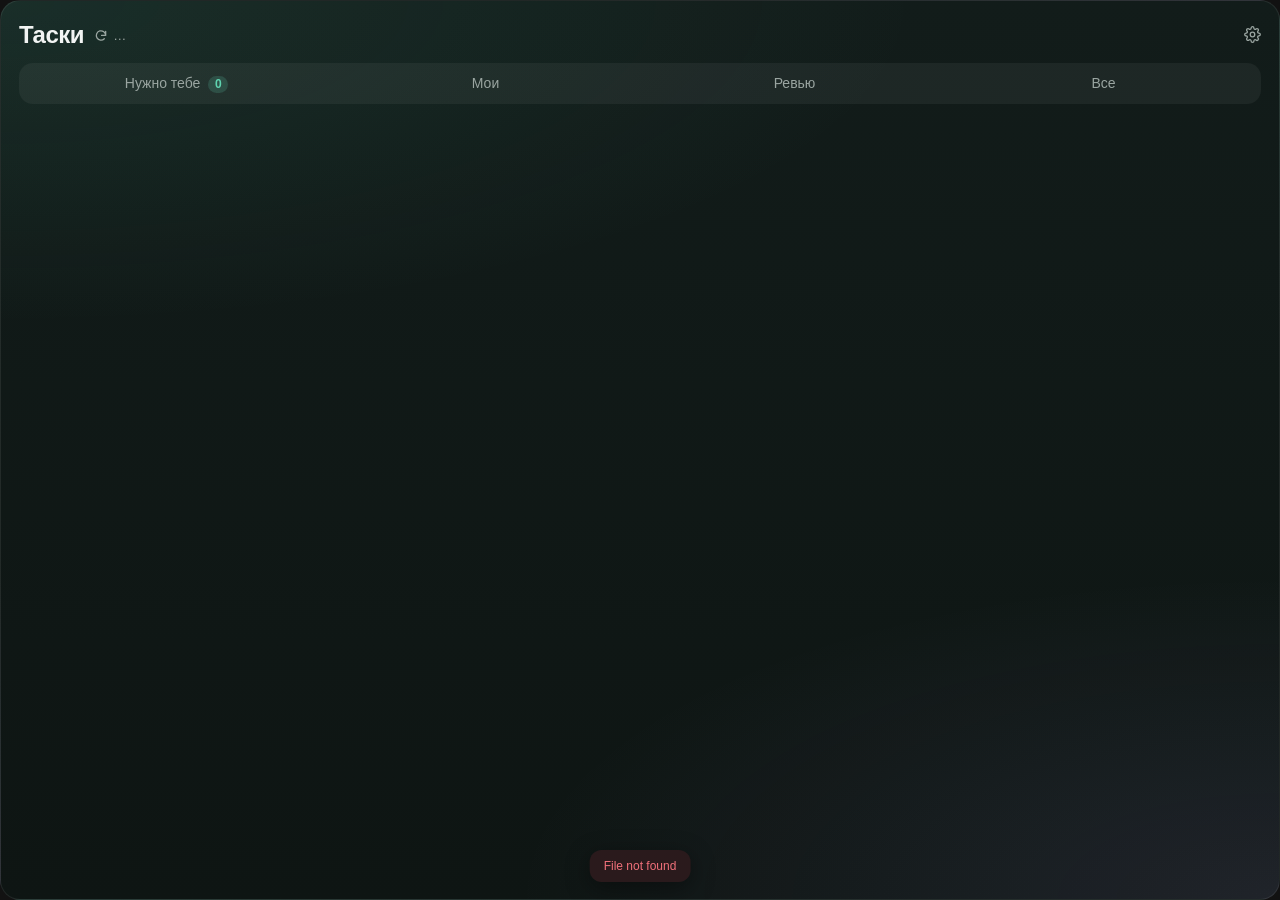
==== internal/ui/frontend/index.html @ e81a59ec "Phase 5: delivery - internal/gui split into ui/httpapi, ui/tray and ui/frontend:   - httpapi: the wi" ====
<!doctype html>
<html lang="ru">
<head>
  <meta charset="utf-8">
  <meta name="viewport" id="viewport" content="width=device-width, initial-scale=1">
  <title>taskwatch</title>
  <link rel="stylesheet" href="app.css">
</head>
<body>
  <main class="panel">
    <header class="head">
      <div class="title">
        <h1>Таски</h1>
        <button class="refresh" id="refresh" title="Обновить">
          <svg viewBox="0 0 24 24"><path d="M20 11a8 8 0 1 0-2.3 5.7M20 4v7h-7"/></svg>
          <span id="updated">…</span>
        </button>
        <button class="gear" id="settings-btn" title="Настройки">
          <svg viewBox="0 0 24 24"><circle cx="12" cy="12" r="3.2"/><path d="M19.4 15a1.7 1.7 0 0 0 .34 1.87l.06.06a2 2 0 1 1-2.83 2.83l-.06-.06a1.7 1.7 0 0 0-1.87-.34 1.7 1.7 0 0 0-1 1.55V21a2 2 0 1 1-4 0v-.09a1.7 1.7 0 0 0-1-1.55 1.7 1.7 0 0 0-1.87.34l-.06.06a2 2 0 1 1-2.83-2.83l.06-.06a1.7 1.7 0 0 0 .34-1.87 1.7 1.7 0 0 0-1.55-1H3a2 2 0 1 1 0-4h.09a1.7 1.7 0 0 0 1.55-1 1.7 1.7 0 0 0-.34-1.87l-.06-.06a2 2 0 1 1 2.83-2.83l.06.06a1.7 1.7 0 0 0 1.87.34h.01a1.7 1.7 0 0 0 1-1.55V3a2 2 0 1 1 4 0v.09a1.7 1.7 0 0 0 1 1.55h.01a1.7 1.7 0 0 0 1.87-.34l.06-.06a2 2 0 1 1 2.83 2.83l-.06.06a1.7 1.7 0 0 0-.34 1.87v.01a1.7 1.7 0 0 0 1.55 1H21a2 2 0 1 1 0 4h-.09a1.7 1.7 0 0 0-1.55 1z"/></svg>
        </button>
      </div>
      <nav class="tabs" id="tabs">
        <button data-tab="needs">Нужно тебе <span class="count" id="needs-count">0</span></button>
        <button data-tab="mine">Мои</button>
        <button data-tab="review">Ревью</button>
        <button data-tab="all">Все</button>
      </nav>
    </header>
    <div class="error" id="error" hidden></div>
    <section class="list" id="list"></section>
    <div class="toast" id="toast" hidden></div>

    <section class="settings" id="settings" hidden>
      <header class="settings-head">
        <h2>Настройки</h2>
        <button class="close" id="settings-close" title="Закрыть">
          <svg viewBox="0 0 24 24"><path d="M7 7l10 10M17 7L7 17"/></svg>
        </button>
      </header>
      <form class="settings-form" id="settings-form" autocomplete="off">
        <fieldset>
          <legend>GitLab</legend>
          <label>URL
            <input name="gl-url" id="gl-url" type="url" placeholder="https://gitlab.example.com">
          </label>
          <div class="row">
            <label>Логин
              <input name="gl-username" id="gl-username" placeholder="ivanov">
            </label>
            <label>Токен
              <input name="gl-token" id="gl-token" type="password" placeholder="read_api">
            </label>
          </div>
        </fieldset>
        <fieldset>
          <legend>YouTrack</legend>
          <label>URL
            <input name="yt-url" id="yt-url" type="url" placeholder="https://youtrack.example.com">
          </label>
          <div class="row">
            <label>Логин
              <input name="yt-login" id="yt-login" placeholder="ivanov">
            </label>
            <label>Токен
              <input name="yt-token" id="yt-token" type="password" placeholder="perm:…">
            </label>
          </div>
          <label>Запрос задач
            <input name="yt-query" id="yt-query" placeholder="for: me Sprint: {Current sprint}">
          </label>
        </fieldset>
        <fieldset>
          <legend>Правила</legend>
          <div class="row">
            <label>Нужно апрувов
              <input name="r-approvals" id="r-approvals" type="number" min="0" max="99">
            </label>
            <label>Статус ревью
              <input name="r-review-state" id="r-review-state" placeholder="Code Review">
            </label>
          </div>
          <div class="row">
            <label>Команда перевода
              <input name="r-next-command" id="r-next-command" placeholder="State Ready for QA">
            </label>
            <label class="check">
              <input name="r-auto" id="r-auto" type="checkbox"> Переводить автоматически
            </label>
          </div>
          <div class="row">
            <label>Релизные ветки
              <input name="r-release" id="r-release" placeholder="release/">
            </label>
            <label>Смотрю MR за
              <input name="r-lookback" id="r-lookback" placeholder="336h">
            </label>
          </div>
          <div class="row">
            <label>MR отстал от target на, коммитов
              <input name="r-behind" id="r-behind" type="number" min="0" max="9999" placeholder="0 — не подсвечивать">
            </label>
          </div>
          <div class="row">
            <label>Опрос каждые
              <input name="r-poll" id="r-poll" placeholder="2m">
            </label>
            <label class="check">
              <input name="r-nodraft" id="r-nodraft" type="checkbox"> Исключать draft
            </label>
          </div>
        </fieldset>
        <div class="probe" id="settings-probe" hidden></div>
        <div class="settings-actions">
          <button type="button" class="btn ghost" id="settings-test">Проверить</button>
          <button type="submit" class="btn primary">Сохранить</button>
        </div>
        <div class="settings-hint">Достаточно заполнить один из сервисов целиком — второй можно добавить позже.</div>
        <div class="settings-path" id="settings-path"></div>
      </form>
    </section>

    <section class="settings" id="mute" hidden>
      <header class="settings-head">
        <h2>Заглушить</h2>
        <button class="close" id="mute-close" title="Закрыть">
          <svg viewBox="0 0 24 24"><path d="M7 7l10 10M17 7L7 17"/></svg>
        </button>
      </header>
      <div class="mute-body">
        <div class="mute-title" id="mute-title"></div>
        <div class="mute-hint">Карточка спрячется во вкладку «Все → Заглушено», уведомления по MR прекратятся.</div>
        <label class="check mute-all">
          <input type="checkbox" id="mute-also"> Заглушить все карточки с таким же названием
        </label>
        <div class="mute-options" id="mute-options">
          <button class="btn ghost" data-hours="1">На час</button>
          <button class="btn ghost" data-hours="3">На 3 часа</button>
          <button class="btn ghost" data-hours="24">На сутки</button>
          <button class="btn primary" data-hours="0">Навсегда</button>
        </div>
      </div>
    </section>
  </main>
  <script src="app.js"></script>
</body>
</html>
---- internal/ui/frontend/app.css ----
:root {
  --panel: #0e1513;
  --panel-2: #121c1a;
  --card: rgba(255, 255, 255, 0.045);
  --card-hover: rgba(255, 255, 255, 0.075);
  --line: rgba(255, 255, 255, 0.08);
  --text: #f2f4f3;
  --muted: #9aa5a1;
  --green: #a6e08a;
  --teal: #5fd4b0;
  --yellow: #f2c46d;
  --red: #f0707a;
  --purple: #b9a3f5;
  --grey: #6b7672;
  color-scheme: dark;
}

* { box-sizing: border-box; }

/* display из классов не должен перебивать атрибут hidden */
[hidden] { display: none !important; }

html, body {
  margin: 0;
  height: 100%;
  background: transparent;
  font: 14px/1.35 -apple-system, BlinkMacSystemFont, "SF Pro Text", "Helvetica Neue", sans-serif;
  color: var(--text);
  -webkit-font-smoothing: antialiased;
  user-select: none;
  overflow: hidden;
}

button { font: inherit; color: inherit; background: none; border: 0; padding: 0; cursor: pointer; }

.panel {
  height: 100%;
  display: flex;
  flex-direction: column;
  border-radius: 20px;
  border: 1px solid var(--line);
  background:
    radial-gradient(120% 60% at 0% 0%, rgba(95, 212, 176, 0.10), transparent 60%),
    radial-gradient(100% 60% at 100% 100%, rgba(185, 163, 245, 0.10), transparent 60%),
    linear-gradient(180deg, var(--panel-2), var(--panel));
  overflow: hidden;
}

/* header */
.head { padding: 18px 18px 8px; display: flex; flex-direction: column; gap: 12px; }
.title { display: flex; align-items: baseline; gap: 10px; }
h1 { margin: 0; font-size: 24px; font-weight: 700; letter-spacing: -0.02em; }
.refresh { display: inline-flex; align-items: center; gap: 5px; color: var(--muted); font-size: 13px; }
.refresh svg { width: 14px; height: 14px; fill: none; stroke: currentColor; stroke-width: 2.2; stroke-linecap: round; stroke-linejoin: round; }
.refresh:hover { color: var(--text); }
.refresh.spinning svg { animation: spin 0.9s linear infinite; }
@keyframes spin { to { transform: rotate(360deg); } }

.tabs { display: flex; gap: 2px; padding: 4px; border-radius: 14px; background: rgba(255, 255, 255, 0.05); align-self: stretch; }
.tabs button { flex: 1; padding: 7px 10px; border-radius: 10px; color: var(--muted); font-weight: 500; white-space: nowrap; }
.tabs button:hover { color: var(--text); }
.tabs button.active { background: rgba(255, 255, 255, 0.09); color: var(--text); }
.count { display: inline-block; min-width: 20px; padding: 0 6px; margin-left: 4px; border-radius: 10px; background: rgba(95, 212, 176, 0.18); color: var(--teal); font-size: 12px; font-weight: 600; text-align: center; }

.error { margin: 0 18px 6px; padding: 8px 12px; border-radius: 10px; background: rgba(240, 112, 122, 0.12); color: var(--red); font-size: 12px; }

/* list */
.list { flex: 1; overflow-y: auto; padding: 4px 18px 18px; }
.list::-webkit-scrollbar { width: 0; }
.group-title { margin: 14px 2px 8px; font-size: 13px; font-weight: 600; color: var(--muted); display: flex; align-items: center; gap: 6px; }
.group-title.toggle { cursor: pointer; }
.group-title .chev { transition: transform 0.15s; display: inline-block; }
.group-title.open .chev { transform: rotate(90deg); }
.group-title .n { color: var(--grey); font-weight: 500; }
.empty { margin: 48px 0; text-align: center; color: var(--muted); }

.card {
  position: relative;
  display: grid;
  grid-template-columns: 1fr auto;
  gap: 8px 12px;
  padding: 12px 14px 12px 20px;
  margin-bottom: 8px;
  border-radius: 14px;
  background: var(--card);
  cursor: pointer;
}
.card:hover { background: var(--card-hover); }
.card::before {
  content: "";
  position: absolute;
  left: 8px; top: 12px; bottom: 12px;
  width: 3px;
  border-radius: 2px;
  background: var(--grey);
}
.card.tone-green::before { background: var(--teal); }
.card.tone-yellow::before { background: var(--yellow); }
.card.tone-red::before { background: var(--red); }
.card.tone-purple::before { background: var(--purple); }

.card-title { font-size: 15px; font-weight: 600; line-height: 1.3; overflow: hidden; display: -webkit-box; -webkit-line-clamp: 2; -webkit-box-orient: vertical; }
.card-side { display: flex; align-items: flex-start; gap: 6px; justify-content: flex-end; }
.card-meta { display: flex; align-items: center; gap: 6px; flex-wrap: wrap; min-width: 0; }
.card-foot { display: flex; align-items: center; gap: 10px; justify-content: flex-end; color: var(--muted); font-size: 13px; }
.card-badges { grid-column: 1 / -1; display: flex; gap: 6px; flex-wrap: wrap; }

/* people */
.people { display: flex; align-items: center; gap: 6px; }
.people .sep { color: var(--grey); font-size: 12px; }
.stack { display: flex; gap: 3px; }
.av {
  width: 26px; height: 26px;
  display: inline-flex; align-items: center; justify-content: center;
  border-radius: 50%;
  background: #26302d;
  font-size: 10.5px; font-weight: 600; color: #d6dcda;
  box-shadow: 0 0 0 2px var(--panel-2);
}
.av.approved { box-shadow: 0 0 0 2px var(--panel-2), inset 0 0 0 2px var(--green); }
.av.changes { box-shadow: 0 0 0 2px var(--panel-2), inset 0 0 0 2px var(--red); }

/* chips & badges */
.chip { padding: 2px 8px; border-radius: 8px; background: rgba(255, 255, 255, 0.06); color: var(--muted); font-size: 11.5px; font-weight: 500; white-space: nowrap; }
.chip.issue:hover { color: var(--text); background: rgba(255, 255, 255, 0.1); }
.chip.behind { color: var(--yellow); }
.chip.wait { color: var(--yellow); background: rgba(242, 196, 109, 0.10); }
.chip.release { color: var(--purple); background: rgba(185, 163, 245, 0.12); }

.badge { display: inline-flex; align-items: center; gap: 5px; padding: 4px 10px; border-radius: 10px; font-size: 12px; font-weight: 600; white-space: nowrap; }
.badge.red { color: var(--red); background: rgba(240, 112, 122, 0.13); }
.badge.yellow { color: var(--yellow); background: rgba(242, 196, 109, 0.13); }
.badge.green { color: var(--green); background: rgba(166, 224, 138, 0.13); }
.badge.grey { color: var(--muted); background: rgba(255, 255, 255, 0.06); }

.status { width: 26px; height: 26px; border-radius: 50%; display: inline-flex; align-items: center; justify-content: center; flex: none; }
.status svg { width: 15px; height: 15px; fill: none; stroke: currentColor; stroke-width: 2.4; stroke-linecap: round; stroke-linejoin: round; }
.status.green { color: var(--green); box-shadow: inset 0 0 0 2px var(--green); }
.status.yellow { color: var(--yellow); box-shadow: inset 0 0 0 2px var(--yellow); }
.status.red { color: var(--red); box-shadow: inset 0 0 0 2px var(--red); }

.action {
  display: inline-flex; align-items: center; gap: 6px;
  padding: 5px 12px; border-radius: 12px;
  background: var(--green); color: #12200f;
  font-size: 13px; font-weight: 700; white-space: nowrap;
}
.action:hover { filter: brightness(1.08); }
.action[disabled] { opacity: 0.6; cursor: default; }

.iconbtn {
  color: var(--muted);
  display: inline-flex;
  padding: 5px;
  border-radius: 8px;
}
.iconbtn svg { width: 14px; height: 14px; fill: none; stroke: currentColor; stroke-width: 2; stroke-linecap: round; stroke-linejoin: round; }
.iconbtn:hover { color: var(--text); background: rgba(255, 255, 255, 0.07); }

.card.muted { opacity: 0.55; }
.chip.muted { color: var(--grey); background: rgba(255, 255, 255, 0.05); }

.comments { display: inline-flex; align-items: center; gap: 5px; }
.comments svg { width: 16px; height: 16px; fill: none; stroke: currentColor; stroke-width: 2; }

.toast {
  position: absolute; left: 50%; bottom: 18px; transform: translateX(-50%);
  max-width: 85%; padding: 8px 14px; border-radius: 12px;
  background: #2a1a1c; color: var(--red); font-size: 12px;
  box-shadow: 0 6px 24px rgba(0, 0, 0, 0.4);
}

/* settings */
.gear { margin-left: auto; color: var(--muted); display: inline-flex; }
.gear svg { width: 17px; height: 17px; fill: none; stroke: currentColor; stroke-width: 1.8; stroke-linecap: round; stroke-linejoin: round; }
.gear:hover { color: var(--text); }

.settings {
  position: absolute; inset: 0; z-index: 10;
  display: flex; flex-direction: column;
  border-radius: 20px;
  background:
    radial-gradient(120% 60% at 0% 0%, rgba(95, 212, 176, 0.10), transparent 60%),
    radial-gradient(100% 60% at 100% 100%, rgba(185, 163, 245, 0.10), transparent 60%),
    linear-gradient(180deg, var(--panel-2), var(--panel));
}
.settings-head { padding: 18px 18px 10px; display: flex; align-items: center; justify-content: space-between; }
.settings-head h2 { margin: 0; font-size: 20px; font-weight: 700; letter-spacing: -0.02em; }
.settings-head .close { color: var(--muted); display: inline-flex; padding: 4px; }
.settings-head .close svg { width: 16px; height: 16px; fill: none; stroke: currentColor; stroke-width: 2.4; stroke-linecap: round; }
.settings-head .close:hover { color: var(--text); }

.settings-form { flex: 1; overflow-y: auto; padding: 2px 18px 16px; display: flex; flex-direction: column; gap: 12px; }
.settings-form::-webkit-scrollbar { width: 0; }
.settings-form fieldset {
  margin: 0; padding: 12px 14px 14px;
  border: 1px solid var(--line); border-radius: 14px;
  display: grid; gap: 10px; min-width: 0;
}
.settings-form legend { color: var(--muted); font-size: 12px; font-weight: 600; padding: 0 6px; }
.settings-form label { display: grid; gap: 4px; font-size: 12px; color: var(--muted); }
.settings-form .row { display: grid; grid-template-columns: 1fr 1fr; gap: 10px; }
.settings-form input {
  width: 100%;
  font: inherit; color: var(--text);
  background: rgba(255, 255, 255, 0.06);
  border: 1px solid var(--line); border-radius: 10px;
  padding: 8px 10px; outline: none;
  user-select: text; -webkit-user-select: text;
}
.settings-form input:focus { border-color: var(--teal); }
.settings-form input::placeholder { color: var(--grey); }
.settings-form label.check { display: flex; align-items: center; gap: 8px; grid-auto-flow: column; color: var(--text); font-size: 13px; white-space: nowrap; }
.settings-form input[type="checkbox"] { width: auto; accent-color: var(--teal); }
.settings-form input[type="number"] { -moz-appearance: textfield; }

.settings-actions { display: flex; gap: 8px; justify-content: flex-end; }
.btn { padding: 8px 16px; border-radius: 12px; font-size: 13px; font-weight: 700; }
.btn[disabled] { opacity: 0.6; cursor: default; }
.btn.primary { background: var(--teal); color: #0b2320; }
.btn.primary:hover { filter: brightness(1.08); }
.btn.ghost { border: 1px solid var(--line); color: var(--muted); }
.btn.ghost:hover { color: var(--text); }

.probe { display: grid; gap: 4px; padding: 10px 14px; border-radius: 12px; background: rgba(255, 255, 255, 0.05); font-size: 12.5px; }
.probe .ok { color: var(--green); }
.probe .fail { color: var(--red); word-break: break-word; }
.probe .skip { color: var(--grey); }

.settings-hint { color: var(--grey); font-size: 11px; text-align: center; }
.settings-path { color: var(--grey); font-size: 11px; text-align: center; word-break: break-all; }

.mute-body { padding: 4px 18px 18px; display: grid; gap: 12px; }
.mute-title { font-size: 15px; font-weight: 700; word-break: break-word; }
.mute-hint { color: var(--grey); font-size: 12px; }
.mute-all { color: var(--text); font-size: 13px; display: flex; align-items: center; gap: 8px; }
.mute-all input { accent-color: var(--teal); }
.mute-options { display: grid; grid-template-columns: 1fr 1fr; gap: 8px; }
.mute-options .btn { justify-content: center; text-align: center; }
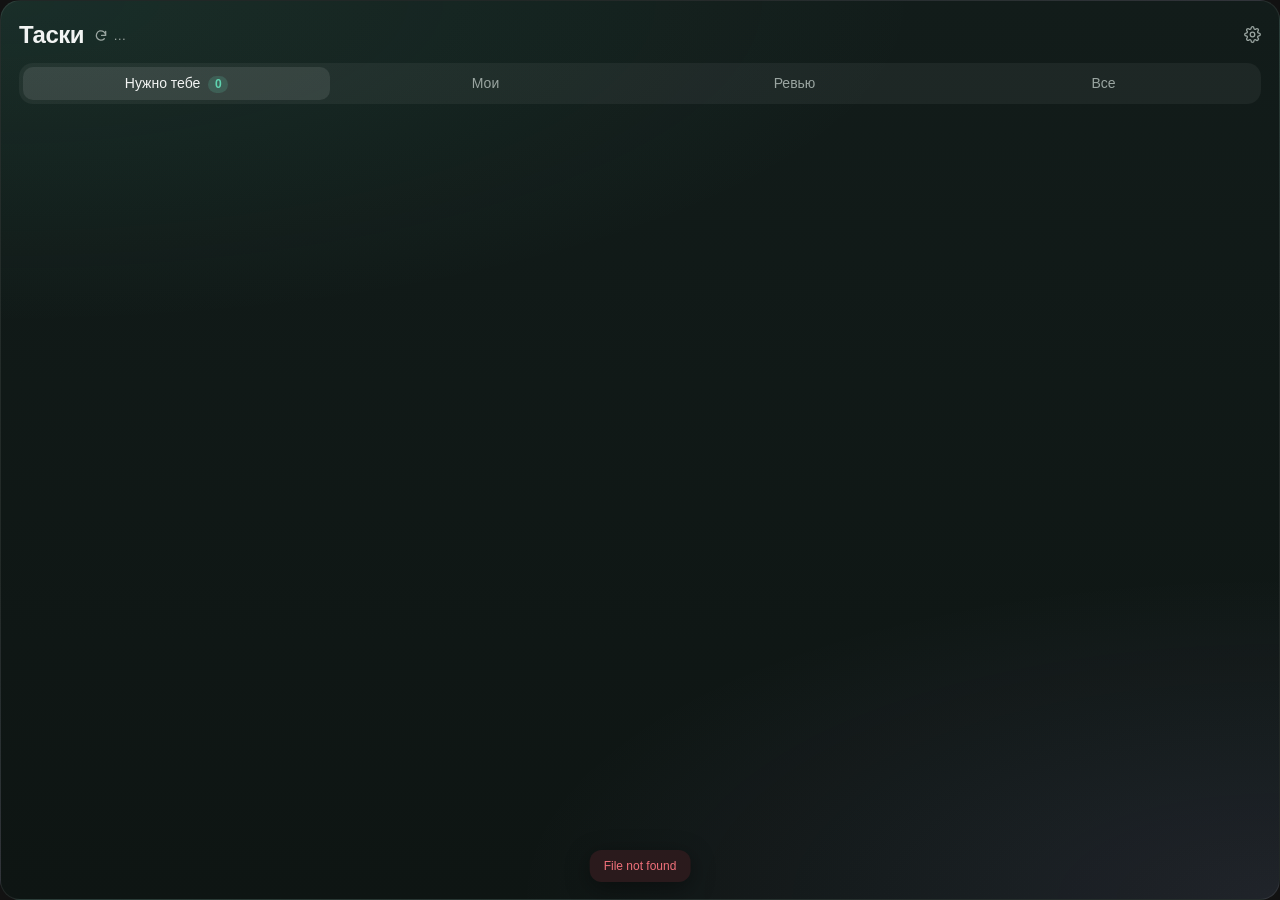
==== commit e69d33da: "Phase 6: frontend - app.js (430 lines) split into ES modules under js/, no bundler:   format (pure f" ====
--- a/internal/ui/frontend/index.html
+++ b/internal/ui/frontend/index.html
@@ -11,19 +11,19 @@
     <header class="head">
       <div class="title">
         <h1>Таски</h1>
-        <button class="refresh" id="refresh" title="Обновить">
+        <button class="refresh" id="refresh" data-action="refresh" title="Обновить">
           <svg viewBox="0 0 24 24"><path d="M20 11a8 8 0 1 0-2.3 5.7M20 4v7h-7"/></svg>
           <span id="updated">…</span>
         </button>
-        <button class="gear" id="settings-btn" title="Настройки">
+        <button class="gear" id="settings-btn" data-action="settings-open" title="Настройки">
           <svg viewBox="0 0 24 24"><circle cx="12" cy="12" r="3.2"/><path d="M19.4 15a1.7 1.7 0 0 0 .34 1.87l.06.06a2 2 0 1 1-2.83 2.83l-.06-.06a1.7 1.7 0 0 0-1.87-.34 1.7 1.7 0 0 0-1 1.55V21a2 2 0 1 1-4 0v-.09a1.7 1.7 0 0 0-1-1.55 1.7 1.7 0 0 0-1.87.34l-.06.06a2 2 0 1 1-2.83-2.83l.06-.06a1.7 1.7 0 0 0 .34-1.87 1.7 1.7 0 0 0-1.55-1H3a2 2 0 1 1 0-4h.09a1.7 1.7 0 0 0 1.55-1 1.7 1.7 0 0 0-.34-1.87l-.06-.06a2 2 0 1 1 2.83-2.83l.06.06a1.7 1.7 0 0 0 1.87.34h.01a1.7 1.7 0 0 0 1-1.55V3a2 2 0 1 1 4 0v.09a1.7 1.7 0 0 0 1 1.55h.01a1.7 1.7 0 0 0 1.87-.34l.06-.06a2 2 0 1 1 2.83 2.83l-.06.06a1.7 1.7 0 0 0-.34 1.87v.01a1.7 1.7 0 0 0 1.55 1H21a2 2 0 1 1 0 4h-.09a1.7 1.7 0 0 0-1.55 1z"/></svg>
         </button>
       </div>
       <nav class="tabs" id="tabs">
-        <button data-tab="needs">Нужно тебе <span class="count" id="needs-count">0</span></button>
-        <button data-tab="mine">Мои</button>
-        <button data-tab="review">Ревью</button>
-        <button data-tab="all">Все</button>
+        <button data-action="tab" data-tab="needs">Нужно тебе <span class="count" id="needs-count">0</span></button>
+        <button data-action="tab" data-tab="mine">Мои</button>
+        <button data-action="tab" data-tab="review">Ревью</button>
+        <button data-action="tab" data-tab="all">Все</button>
       </nav>
     </header>
     <div class="error" id="error" hidden></div>
@@ -33,7 +33,7 @@
     <section class="settings" id="settings" hidden>
       <header class="settings-head">
         <h2>Настройки</h2>
-        <button class="close" id="settings-close" title="Закрыть">
+        <button class="close" id="settings-close" data-action="settings-close" title="Закрыть">
           <svg viewBox="0 0 24 24"><path d="M7 7l10 10M17 7L7 17"/></svg>
         </button>
       </header>
@@ -111,7 +111,7 @@
         </fieldset>
         <div class="probe" id="settings-probe" hidden></div>
         <div class="settings-actions">
-          <button type="button" class="btn ghost" id="settings-test">Проверить</button>
+          <button type="button" class="btn ghost" id="settings-test" data-action="settings-test">Проверить</button>
           <button type="submit" class="btn primary">Сохранить</button>
         </div>
         <div class="settings-hint">Достаточно заполнить один из сервисов целиком — второй можно добавить позже.</div>
@@ -122,7 +122,7 @@
     <section class="settings" id="mute" hidden>
       <header class="settings-head">
         <h2>Заглушить</h2>
-        <button class="close" id="mute-close" title="Закрыть">
+        <button class="close" id="mute-close" data-action="mute-close" title="Закрыть">
           <svg viewBox="0 0 24 24"><path d="M7 7l10 10M17 7L7 17"/></svg>
         </button>
       </header>
@@ -133,14 +133,14 @@
           <input type="checkbox" id="mute-also"> Заглушить все карточки с таким же названием
         </label>
         <div class="mute-options" id="mute-options">
-          <button class="btn ghost" data-hours="1">На час</button>
-          <button class="btn ghost" data-hours="3">На 3 часа</button>
-          <button class="btn ghost" data-hours="24">На сутки</button>
-          <button class="btn primary" data-hours="0">Навсегда</button>
+          <button class="btn ghost" data-action="mute-for" data-hours="1">На час</button>
+          <button class="btn ghost" data-action="mute-for" data-hours="3">На 3 часа</button>
+          <button class="btn ghost" data-action="mute-for" data-hours="24">На сутки</button>
+          <button class="btn primary" data-action="mute-for" data-hours="0">Навсегда</button>
         </div>
       </div>
     </section>
   </main>
-  <script src="app.js"></script>
+  <script type="module" src="js/main.js"></script>
 </body>
 </html>
